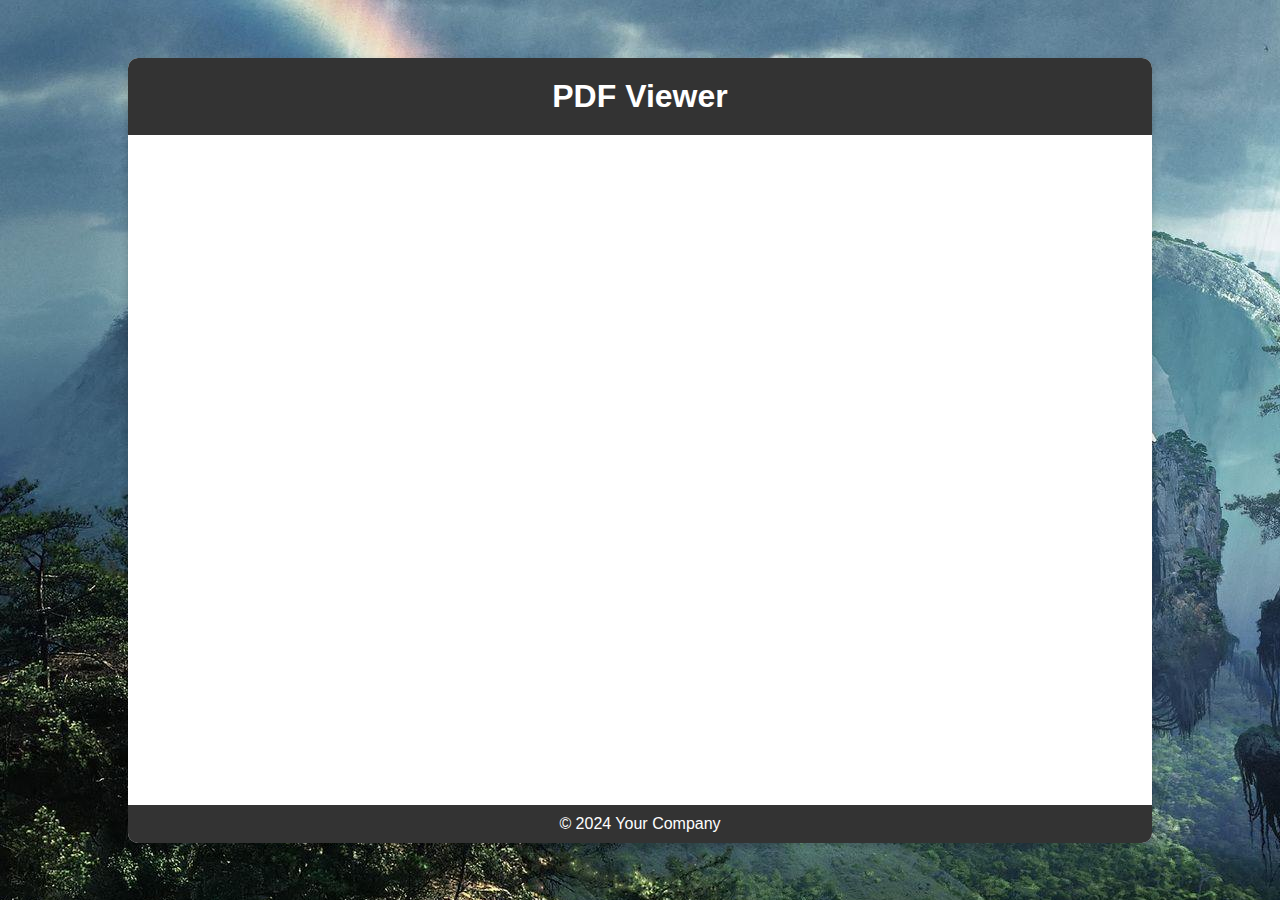
==== www/portof.html @ 80a06553 "add portof page" ====
<!DOCTYPE html>
<html lang="id">
<head>
    <meta charset="UTF-8">
    <meta name="viewport" content="width=device-width, initial-scale=1.0">
    <title>Stylish PDF Viewer</title>
    <link rel="stylesheet" href="styles.css">
</head>
<body>
    <div class="container">
        <header>
            <h1>PDF Viewer</h1>
        </header>
        <main>
            <iframe src="https://drive.google.com/file/d/1LIeMzjykfG62IZZOgK3voEu8ynAkIexD/preview" frameborder="0"></iframe>
        </main>
        <footer>
            <p>&copy; 2024 Your Company</p>
        </footer>
    </div>
</body>
</html>
---- www/styles.css ----
body {
    margin: 0;
    font-family: 'Arial', sans-serif;
    background: url(2071603.jpg) no-repeat;

    display: flex;
    justify-content: center;
    align-items: center;
    height: 100vh;
}

.container {
    width: 80%;
    max-width: 1200px;
    background-color: white;
    box-shadow: 0 4px 8px rgba(0, 0, 0, 0.2);
    border-radius: 10px;
    overflow: hidden;
}

header {
    background-color: #333;
    color: white;
    padding: 20px;
    text-align: center;
}

header h1 {
    margin: 0;
}

main {
    padding: 20px;
    display: flex;
    justify-content: center;
    align-items: center;
    height: 70vh;
}

main iframe {
    width: 100%;
    height: 100%;
    border: none;
}

footer {
    background-color: #333;
    color: white;
    text-align: center;
    padding: 10px;
}

footer p {
    margin: 0;
}
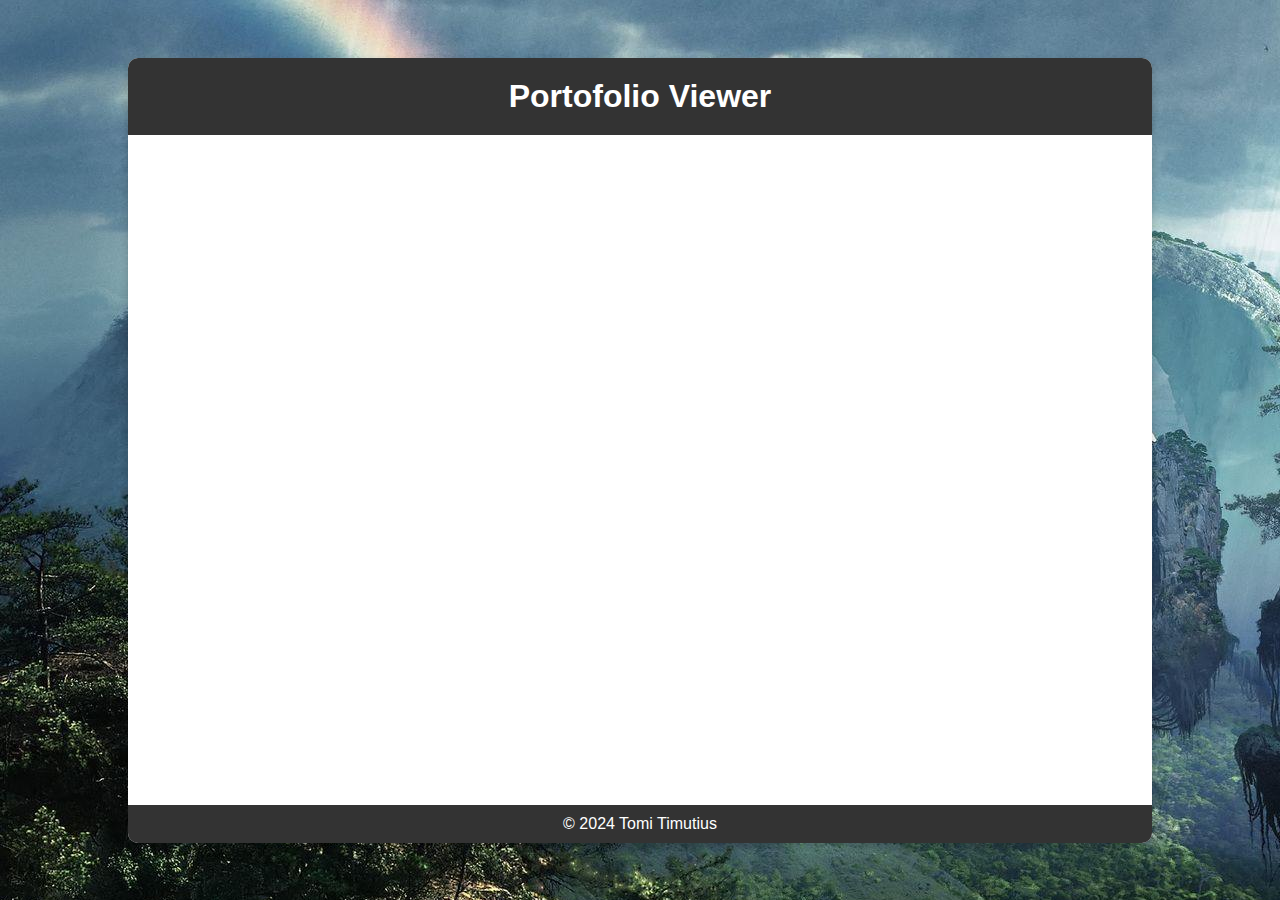
==== commit ea32edb4: "add portof fixed name" ====
--- a/www/portof.html
+++ b/www/portof.html
@@ -9,13 +9,13 @@
 <body>
     <div class="container">
         <header>
-            <h1>PDF Viewer</h1>
+            <h1>Portofolio Viewer</h1>
         </header>
         <main>
             <iframe src="https://drive.google.com/file/d/1LIeMzjykfG62IZZOgK3voEu8ynAkIexD/preview" frameborder="0"></iframe>
         </main>
         <footer>
-            <p>&copy; 2024 Your Company</p>
+            <p>&copy; 2024 Tomi Timutius</p>
         </footer>
     </div>
 </body>
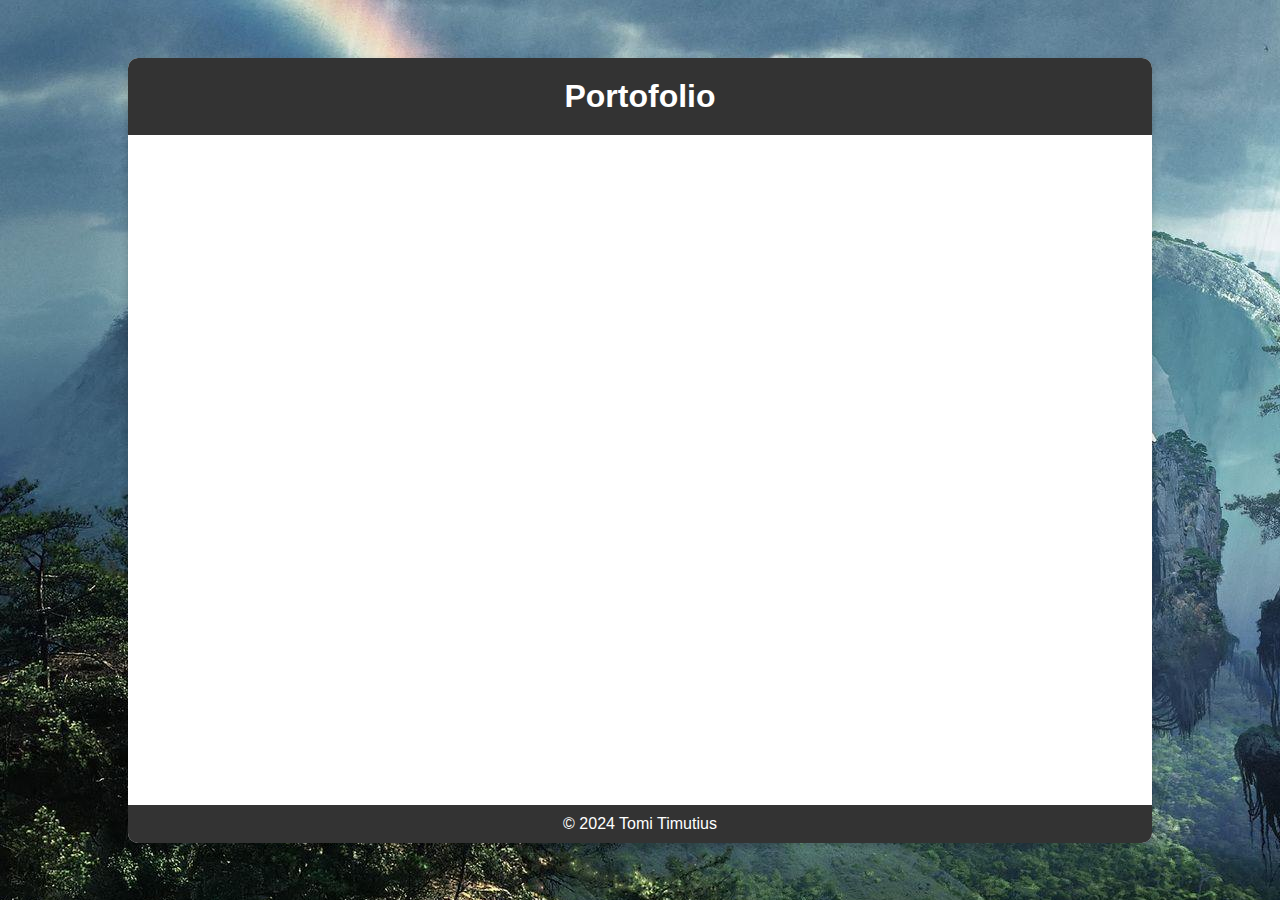
==== commit c39e1899: "fix title" ====
--- a/www/portof.html
+++ b/www/portof.html
@@ -3,13 +3,13 @@
 <head>
     <meta charset="UTF-8">
     <meta name="viewport" content="width=device-width, initial-scale=1.0">
-    <title>Stylish PDF Viewer</title>
+    <title>Portofolio Viewer</title>
     <link rel="stylesheet" href="styles.css">
 </head>
 <body>
     <div class="container">
         <header>
-            <h1>Portofolio Viewer</h1>
+            <h1>Portofolio</h1>
         </header>
         <main>
             <iframe src="https://drive.google.com/file/d/1LIeMzjykfG62IZZOgK3voEu8ynAkIexD/preview" frameborder="0"></iframe>
